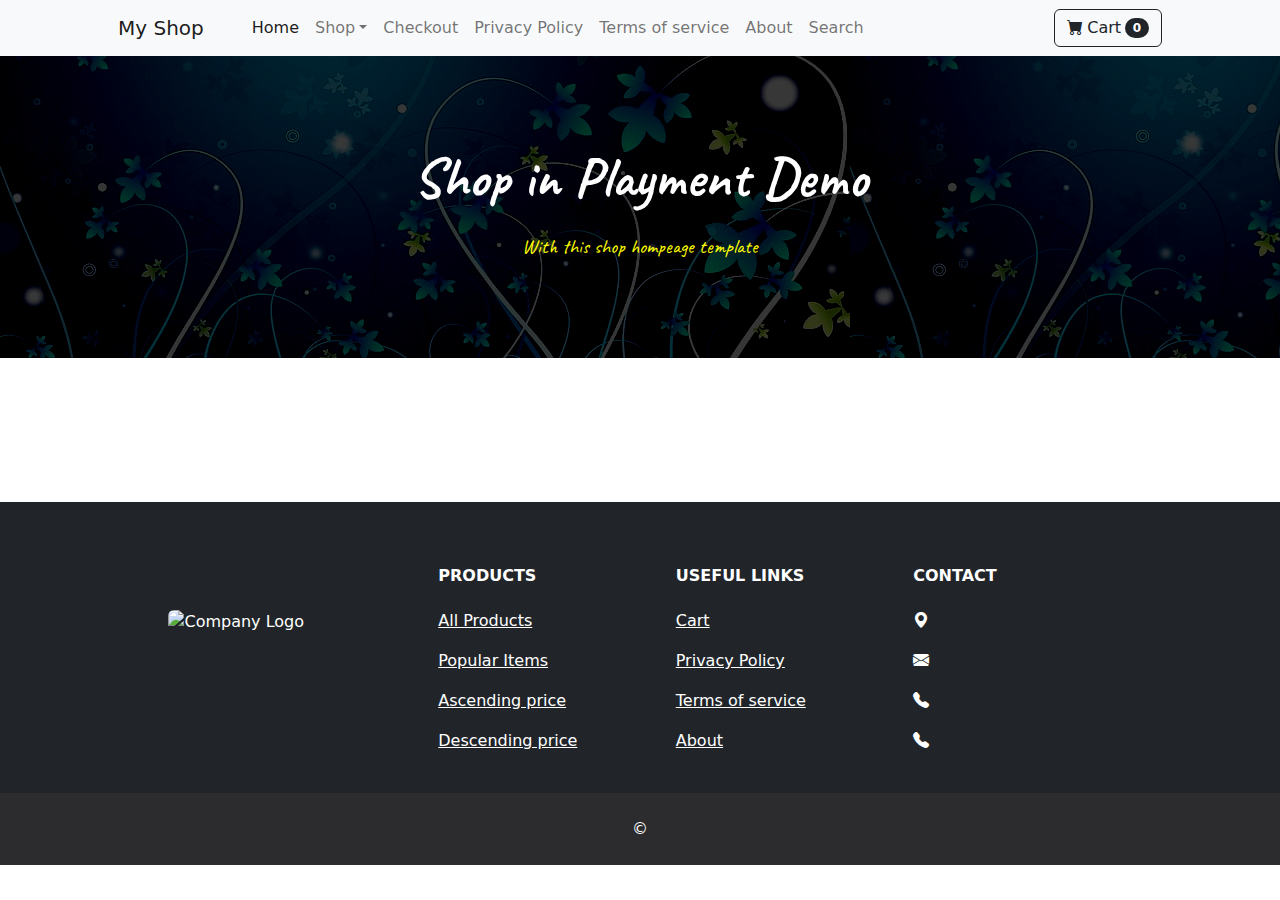
==== index.html @ 19296c0e "Update cms and fix checkout" ====
<!DOCTYPE html>
<html lang="en">

<head>
    <meta charset="utf-8" />
    <meta name="viewport" content="width=device-width, initial-scale=1, shrink-to-fit=no" />
    <meta name="description" content="Demo Shop Payment" />
    <meta name="author" content="Demo Shop Payment" />
    <title>Shop Pay</title>
    <!-- Favicon-->
    <link rel="icon" href="favicon.ico" type="image/x-icon">
    <link href="https://fonts.googleapis.com/css2?family=Caveat&display=swap" rel="stylesheet">
    <script src="https://code.jquery.com/jquery-3.6.0.min.js"></script>
    <!-- Bootstrap icons-->
    <link href="https://cdn.jsdelivr.net/npm/bootstrap-icons@1.5.0/font/bootstrap-icons.css" rel="stylesheet" />
    <!-- Core theme CSS (includes Bootstrap)-->
    <link href="css/styles.css?v=19" rel="stylesheet" />
    <link rel="stylesheet" href="https://cdnjs.cloudflare.com/ajax/libs/font-awesome/5.4.1/css/all.min.css" integrity="sha512-/RUbtHakVMJrg1ILtwvDIceb/cDkk97rWKvfnFSTOmNbytCyEylutDqeEr9adIBye3suD3RfcsXLOLBqYRW4gw==" crossorigin="anonymous" referrerpolicy="no-referrer" />
    <!-- SweetAlert2 JS -->
    <script src="https://cdn.jsdelivr.net/npm/sweetalert2@11.7.0/dist/sweetalert2.all.min.js"></script>
    <script src="Carrot-Framework-Web/cr_firestore.js?v=20"></script>
    <script src="Carrot-Framework-Web/Carrot.js?v=20"></script>
    <script src="js/web.js?v=26"></script>
</head>

<body>
    <!-- Navigation-->
    <nav class="navbar navbar-expand-lg fixed-top navbar-light bg-light">
        <div class="container px-4 px-lg-5">
            <a class="navbar-brand" href="index.html" id="logo_txt">My Shop</a>
            <button class="navbar-toggler" type="button" data-bs-toggle="collapse" data-bs-target="#navbarSupportedContent" aria-controls="navbarSupportedContent" aria-expanded="false" aria-label="Toggle navigation"><span class="navbar-toggler-icon"></span></button>
            <div class="collapse navbar-collapse" id="navbarSupportedContent">
                <ul class="navbar-nav me-auto mb-2 mb-lg-0 ms-lg-4">
                    <li class="nav-item"><a class="nav-link active" aria-current="page" href="index.html">Home</a></li>
                    <li class="nav-item dropdown">
                        <a class="nav-link dropdown-toggle" id="navbarDropdown" href="#" role="button" data-bs-toggle="dropdown" aria-expanded="false">Shop</a>
                        <ul class="dropdown-menu" aria-labelledby="navbarDropdown">
                            <li><a class="dropdown-item" href="#" onclick="w.show_all_product();return false;">All Products</a></li>
                            <li><hr class="dropdown-divider" /></li>
                            <li><a class="dropdown-item" href="#" onclick="w.show_all_product('Popular Items');return false;">Popular Items</a></li>
                            <li><a class="dropdown-item" href="#" onclick="w.show_all_product('Ascending price');return false;">Ascending price</a></li>
                            <li><a class="dropdown-item" href="#" onclick="w.show_all_product('Descending price');return false;">Descending price</a></li>
                        </ul>
                    </li>
                    <li class="nav-item"><a class="nav-link" href="#" onclick="w.show_checkout();return false;">Checkout</a></li>
                    <li class="nav-item"><a class="nav-link" href="#" onclick="w.show_pp();return false;">Privacy Policy</a></li>
                    <li class="nav-item"><a class="nav-link" href="#" onclick="w.show_tos();return false;">Terms of service</a></li>
                    <li class="nav-item"><a class="nav-link" href="#" onclick="w.show_about();return false;">About</a></li>
                    <li class="nav-item"><a class="nav-link" href="#" onclick="w.show_search();return false;"><i class="fas fa-search"></i> Search</a></li>
                </ul>
                <div class="d-flex">
                    <a class="btn btn-outline-dark" href="#" onclick="w.show_cart();return false;"><i class="bi-cart-fill me-1"></i>Cart<span id="count_cart" class="badge bg-dark text-white ms-1 rounded-pill">0</span></a>
                </div>
            </div>
        </div>
    </nav>
    <!-- Header-->
    <header class="bg-dark py-5 pt-5">
        <div class="container px-4 px-lg-5 my-5 pt-5">
            <div class="text-center text-white">
                <h1 class="display-4 fw-bolder" id="page_title">Shop in Playment Demo</h1>
                <p class="lead  text-white-90 mb-0" id="page_subtitle">With this shop hompeage template</p>
            </div>
        </div>
    </header>
    <!-- Section-->
    <section class="py-5">
        <div class="container px-4 px-lg-5 mt-5" id="page_containt">
            <div class="row gx-4 gx-lg-5 row-cols-2 row-cols-md-3 row-cols-xl-4 justify-content-center" id="all_product_home"></div>
        </div>
    </section>

    <!-- Footer -->
    <footer class="text-center text-lg-start bg-dark text-white">
        <!-- Section: Links  -->
        <section class="">
            <div class="container text-center text-md-start pt-5">
                <!-- Grid row -->
                <div class="row mt-3">
                    <!-- Grid column -->
                    <div class="col-md-3 col-lg-4 col-xl-3 mx-auto mb-4"><!-- Content -->
                        <h6 class="text-uppercase fw-bold mb-4"><i class="fas fa-gem me-3"></i> <span id="footer_company"></span></h6>
                        <div class="text-center">
                            <img style="width: 100px;" id="footer_company_logo" src="https://dummyimage.com/450x300/dee2e6/6c757d.jpg" class="rounded float-left img-fluid " alt="Company Logo">
                        </div>
                        <p id="footer_company_tip"></p>
                    </div>
                    <!-- Grid column -->

                    <!-- Grid column -->
                    <div class="col-md-2 col-lg-2 col-xl-2 mx-auto mb-4"><!-- Links -->
                        <h6 class="text-uppercase fw-bold mb-4"> Products</h6>
                        <p><a href="#!" class="text-reset" onclick="w.show_all_product();return false;">All Products</a></p>
                        <p><a href="#!" class="text-reset" onclick="w.show_all_product('Popular Items');return false;">Popular Items</a></p>
                        <p><a href="#!" class="text-reset" onclick="w.show_all_product('Ascending price');return false;">Ascending price</a></p>
                        <p><a href="#!" class="text-reset" onclick="w.show_all_product('Descending price');return false;">Descending price</a></p>
                    </div>
                    <!-- Grid column -->

                    <!-- Grid column -->
                    <div class="col-md-3 col-lg-2 col-xl-2 mx-auto mb-4" ><!-- Links -->
                        <h6 class="text-uppercase fw-bold mb-4">Useful links</h6>
                        <div id="menu_links"></div>
                        <p><a class="text-reset" href="#" onclick="w.show_cart();return false;">Cart</a></p>
                        <p><a class="text-reset" href="#" onclick="w.show_pp();return false;">Privacy Policy</a></p>
                        <p><a class="text-reset"  href="#" onclick="w.show_tos();return false;">Terms of service</a></p>
                        <p><a class="text-reset" href="#" onclick="w.show_about();return false;">About</a></p>
                    </div>
                    <!-- Grid column -->

                    <!-- Grid column -->
                    <div class="col-md-4 col-lg-3 col-xl-3 mx-auto mb-md-0 mb-4"><!-- Links -->
                        <h6 class="text-uppercase fw-bold mb-4">Contact</h6>
                        <p><i class="bi bi-geo-alt-fill"></i> <span id="contact_address"></span></p>
                        <p><i class="bi bi-envelope-fill"></i> <span id="contact_email"></span></p>
                        <p><i class="bi bi-telephone-fill"></i> <span id="contact_phone1"></span></p>
                        <p><i class="bi bi-telephone-fill"></i> <span id="contact_phone2"></span></p>
                    </div>
                    <!-- Grid column -->
                </div>
                <!-- Grid row -->
            </div>
        </section>
        <!-- Section: Links  -->

        <!-- Copyright -->
        <div class="text-center p-4" style="background-color: rgb(255 155 155 / 5%);">
            © <span id="footer_copyright"></span>
        </div>
        <!-- Copyright -->
    </footer>
    <!-- Footer -->
    <!-- Bootstrap core JS-->
    <script src="https://cdn.jsdelivr.net/npm/bootstrap@5.2.3/dist/js/bootstrap.bundle.min.js"></script>
</body>

</html>
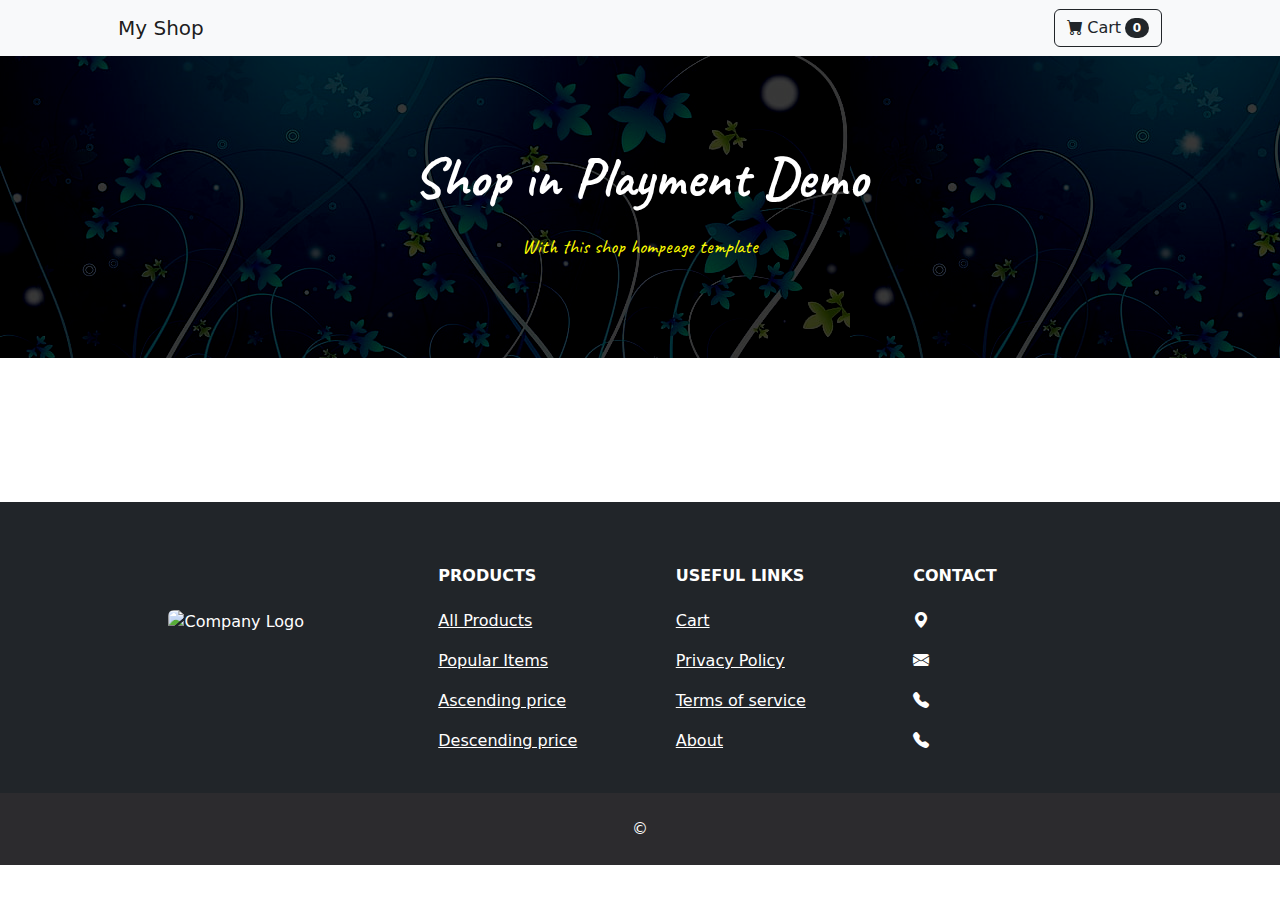
==== commit 24e6bb19: "Update menu" ====
--- a/index.html
+++ b/index.html
@@ -14,13 +14,13 @@
     <!-- Bootstrap icons-->
     <link href="https://cdn.jsdelivr.net/npm/bootstrap-icons@1.5.0/font/bootstrap-icons.css" rel="stylesheet" />
     <!-- Core theme CSS (includes Bootstrap)-->
-    <link href="css/styles.css?v=19" rel="stylesheet" />
+    <link href="css/styles.css?v=29" rel="stylesheet" />
     <link rel="stylesheet" href="https://cdnjs.cloudflare.com/ajax/libs/font-awesome/5.4.1/css/all.min.css" integrity="sha512-/RUbtHakVMJrg1ILtwvDIceb/cDkk97rWKvfnFSTOmNbytCyEylutDqeEr9adIBye3suD3RfcsXLOLBqYRW4gw==" crossorigin="anonymous" referrerpolicy="no-referrer" />
     <!-- SweetAlert2 JS -->
     <script src="https://cdn.jsdelivr.net/npm/sweetalert2@11.7.0/dist/sweetalert2.all.min.js"></script>
-    <script src="Carrot-Framework-Web/cr_firestore.js?v=20"></script>
-    <script src="Carrot-Framework-Web/Carrot.js?v=20"></script>
-    <script src="js/web.js?v=26"></script>
+    <script src="Carrot-Framework-Web/cr_firestore.js?v=29"></script>
+    <script src="Carrot-Framework-Web/Carrot.js?v=31"></script>
+    <script src="js/web.js?v=31"></script>
 </head>
 
 <body>
@@ -30,7 +30,8 @@
             <a class="navbar-brand" href="index.html" id="logo_txt">My Shop</a>
             <button class="navbar-toggler" type="button" data-bs-toggle="collapse" data-bs-target="#navbarSupportedContent" aria-controls="navbarSupportedContent" aria-expanded="false" aria-label="Toggle navigation"><span class="navbar-toggler-icon"></span></button>
             <div class="collapse navbar-collapse" id="navbarSupportedContent">
-                <ul class="navbar-nav me-auto mb-2 mb-lg-0 ms-lg-4">
+                <ul class="navbar-nav me-auto mb-2 mb-lg-0 ms-lg-4" id="menu_top">
+                    <!--
                     <li class="nav-item"><a class="nav-link active" aria-current="page" href="index.html">Home</a></li>
                     <li class="nav-item dropdown">
                         <a class="nav-link dropdown-toggle" id="navbarDropdown" href="#" role="button" data-bs-toggle="dropdown" aria-expanded="false">Shop</a>
@@ -47,6 +48,7 @@
                     <li class="nav-item"><a class="nav-link" href="#" onclick="w.show_tos();return false;">Terms of service</a></li>
                     <li class="nav-item"><a class="nav-link" href="#" onclick="w.show_about();return false;">About</a></li>
                     <li class="nav-item"><a class="nav-link" href="#" onclick="w.show_search();return false;"><i class="fas fa-search"></i> Search</a></li>
+                    -->
                 </ul>
                 <div class="d-flex">
                     <a class="btn btn-outline-dark" href="#" onclick="w.show_cart();return false;"><i class="bi-cart-fill me-1"></i>Cart<span id="count_cart" class="badge bg-dark text-white ms-1 rounded-pill">0</span></a>
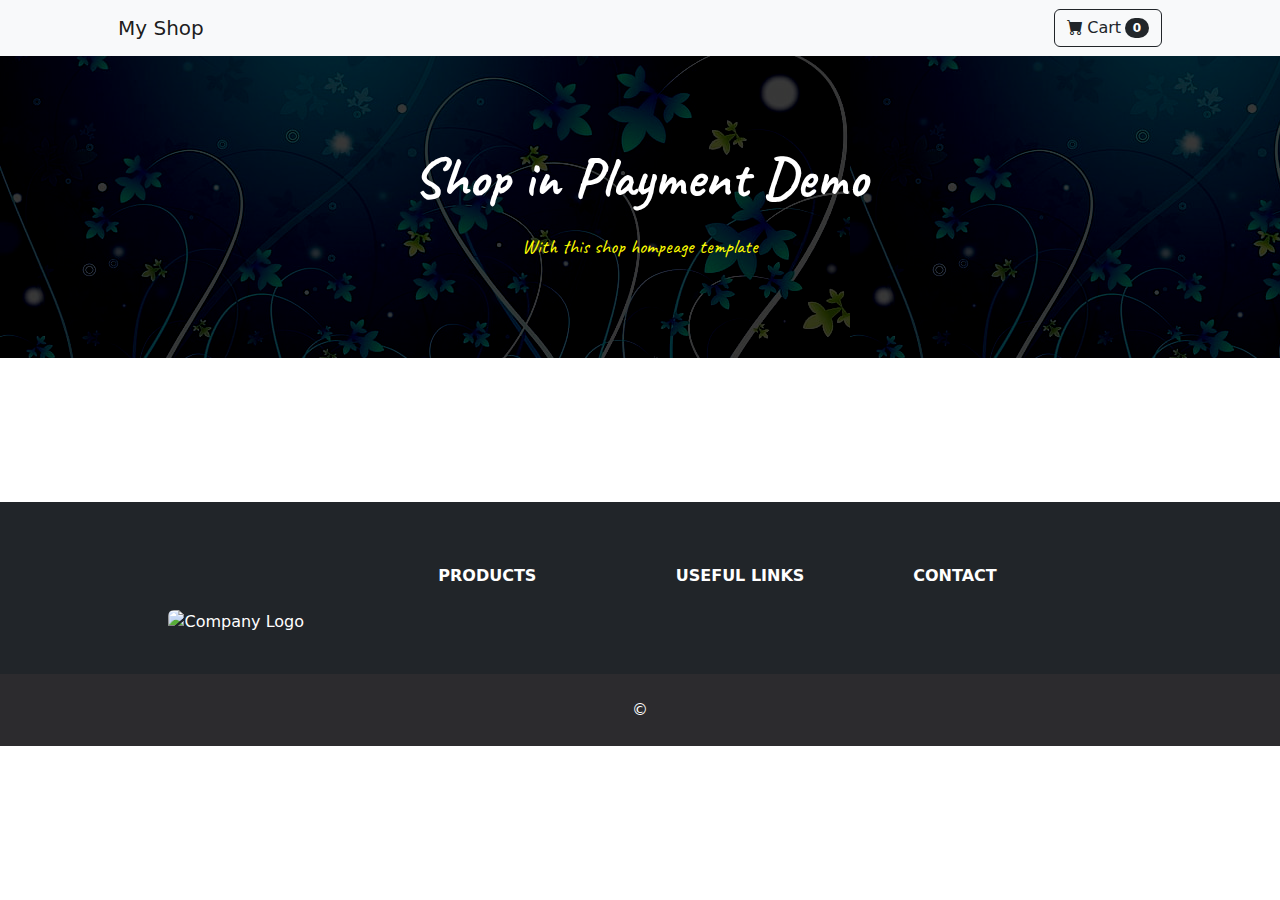
==== commit 86bcf611: "Update meta for all menu" ====
--- a/index.html
+++ b/index.html
@@ -19,8 +19,8 @@
     <!-- SweetAlert2 JS -->
     <script src="https://cdn.jsdelivr.net/npm/sweetalert2@11.7.0/dist/sweetalert2.all.min.js"></script>
     <script src="Carrot-Framework-Web/cr_firestore.js?v=29"></script>
-    <script src="Carrot-Framework-Web/Carrot.js?v=31"></script>
-    <script src="js/web.js?v=31"></script>
+    <script src="Carrot-Framework-Web/Carrot.js?v=32"></script>
+    <script src="js/web.js?v=32"></script>
 </head>
 
 <body>
@@ -30,26 +30,7 @@
             <a class="navbar-brand" href="index.html" id="logo_txt">My Shop</a>
             <button class="navbar-toggler" type="button" data-bs-toggle="collapse" data-bs-target="#navbarSupportedContent" aria-controls="navbarSupportedContent" aria-expanded="false" aria-label="Toggle navigation"><span class="navbar-toggler-icon"></span></button>
             <div class="collapse navbar-collapse" id="navbarSupportedContent">
-                <ul class="navbar-nav me-auto mb-2 mb-lg-0 ms-lg-4" id="menu_top">
-                    <!--
-                    <li class="nav-item"><a class="nav-link active" aria-current="page" href="index.html">Home</a></li>
-                    <li class="nav-item dropdown">
-                        <a class="nav-link dropdown-toggle" id="navbarDropdown" href="#" role="button" data-bs-toggle="dropdown" aria-expanded="false">Shop</a>
-                        <ul class="dropdown-menu" aria-labelledby="navbarDropdown">
-                            <li><a class="dropdown-item" href="#" onclick="w.show_all_product();return false;">All Products</a></li>
-                            <li><hr class="dropdown-divider" /></li>
-                            <li><a class="dropdown-item" href="#" onclick="w.show_all_product('Popular Items');return false;">Popular Items</a></li>
-                            <li><a class="dropdown-item" href="#" onclick="w.show_all_product('Ascending price');return false;">Ascending price</a></li>
-                            <li><a class="dropdown-item" href="#" onclick="w.show_all_product('Descending price');return false;">Descending price</a></li>
-                        </ul>
-                    </li>
-                    <li class="nav-item"><a class="nav-link" href="#" onclick="w.show_checkout();return false;">Checkout</a></li>
-                    <li class="nav-item"><a class="nav-link" href="#" onclick="w.show_pp();return false;">Privacy Policy</a></li>
-                    <li class="nav-item"><a class="nav-link" href="#" onclick="w.show_tos();return false;">Terms of service</a></li>
-                    <li class="nav-item"><a class="nav-link" href="#" onclick="w.show_about();return false;">About</a></li>
-                    <li class="nav-item"><a class="nav-link" href="#" onclick="w.show_search();return false;"><i class="fas fa-search"></i> Search</a></li>
-                    -->
-                </ul>
+                <ul class="navbar-nav me-auto mb-2 mb-lg-0 ms-lg-4" id="menu_top"></ul>
                 <div class="d-flex">
                     <a class="btn btn-outline-dark" href="#" onclick="w.show_cart();return false;"><i class="bi-cart-fill me-1"></i>Cart<span id="count_cart" class="badge bg-dark text-white ms-1 rounded-pill">0</span></a>
                 </div>
@@ -92,31 +73,21 @@
                     <!-- Grid column -->
                     <div class="col-md-2 col-lg-2 col-xl-2 mx-auto mb-4"><!-- Links -->
                         <h6 class="text-uppercase fw-bold mb-4"> Products</h6>
-                        <p><a href="#!" class="text-reset" onclick="w.show_all_product();return false;">All Products</a></p>
-                        <p><a href="#!" class="text-reset" onclick="w.show_all_product('Popular Items');return false;">Popular Items</a></p>
-                        <p><a href="#!" class="text-reset" onclick="w.show_all_product('Ascending price');return false;">Ascending price</a></p>
-                        <p><a href="#!" class="text-reset" onclick="w.show_all_product('Descending price');return false;">Descending price</a></p>
+                        <ul id="menu_product"></ul>
                     </div>
                     <!-- Grid column -->
 
                     <!-- Grid column -->
                     <div class="col-md-3 col-lg-2 col-xl-2 mx-auto mb-4" ><!-- Links -->
                         <h6 class="text-uppercase fw-bold mb-4">Useful links</h6>
-                        <div id="menu_links"></div>
-                        <p><a class="text-reset" href="#" onclick="w.show_cart();return false;">Cart</a></p>
-                        <p><a class="text-reset" href="#" onclick="w.show_pp();return false;">Privacy Policy</a></p>
-                        <p><a class="text-reset"  href="#" onclick="w.show_tos();return false;">Terms of service</a></p>
-                        <p><a class="text-reset" href="#" onclick="w.show_about();return false;">About</a></p>
+                        <ul id="menu_links"></ul>
                     </div>
                     <!-- Grid column -->
 
                     <!-- Grid column -->
                     <div class="col-md-4 col-lg-3 col-xl-3 mx-auto mb-md-0 mb-4"><!-- Links -->
                         <h6 class="text-uppercase fw-bold mb-4">Contact</h6>
-                        <p><i class="bi bi-geo-alt-fill"></i> <span id="contact_address"></span></p>
-                        <p><i class="bi bi-envelope-fill"></i> <span id="contact_email"></span></p>
-                        <p><i class="bi bi-telephone-fill"></i> <span id="contact_phone1"></span></p>
-                        <p><i class="bi bi-telephone-fill"></i> <span id="contact_phone2"></span></p>
+                        <ul id="menu_footer_contact"></ul>
                     </div>
                     <!-- Grid column -->
                 </div>
